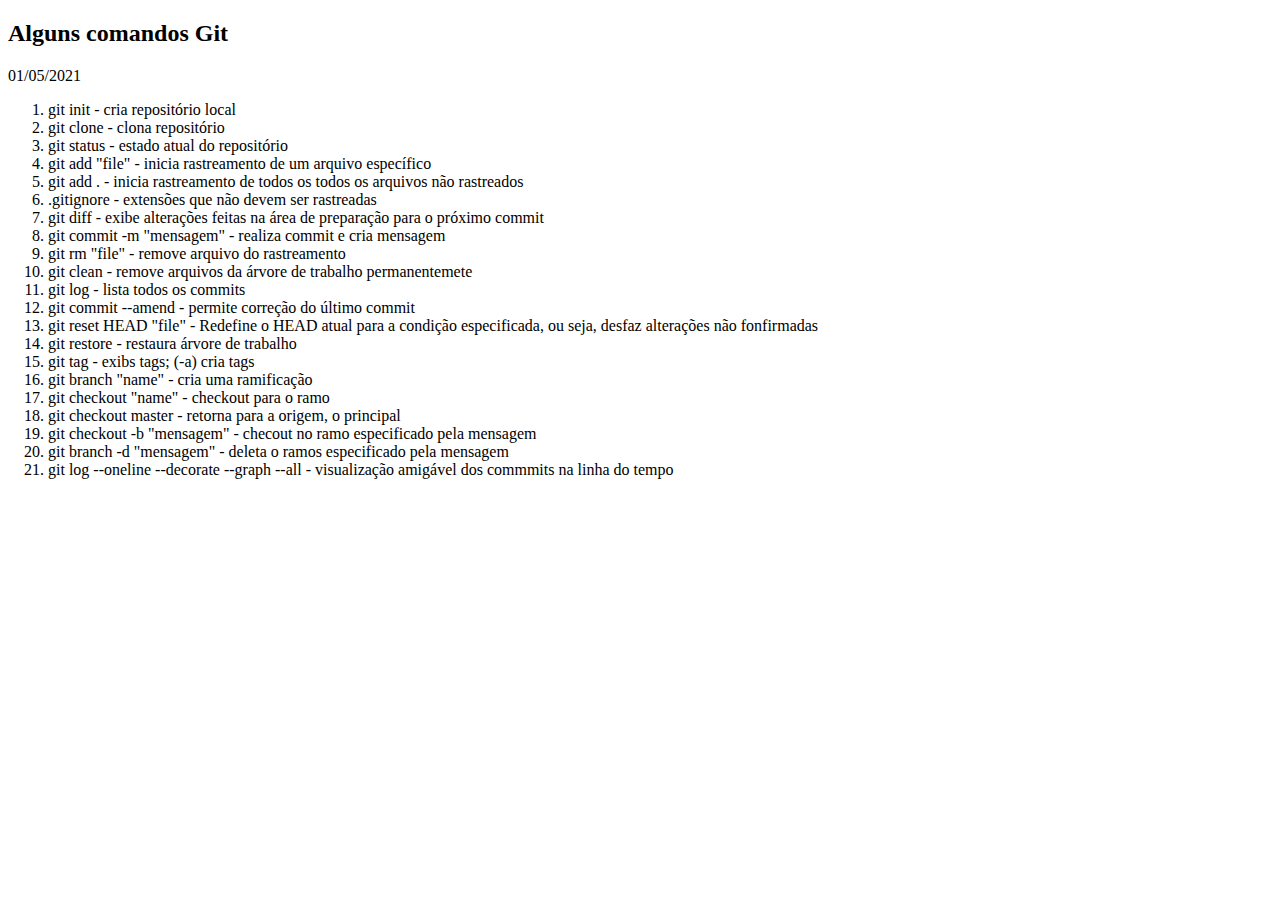
==== aprendendoGit.html @ 2220f8a7 "alteração da base para html" ====
<!DOCTYPE html>
<html lang="pt-br">
<head>
    <meta charset="UTF-8">
    <meta http-equiv="X-UA-Compatible" content="IE=edge">
    <meta name="viewport" content="width=device-width, initial-scale=1.0">
    <title>Alguns comandos Git</title>
</head>
<body>
    <h2>Alguns comandos Git</h2>
    <p>01/05/2021</p>

    <ol>
        <li>git init - cria repositório local</li>
        <li>git clone - clona repositório</li>
        <li>git status - estado atual do repositório</li>
        <li>git add "file" - inicia rastreamento de um arquivo específico</li>
        <li>git add . - inicia rastreamento de todos os todos os arquivos não rastreados</li>
        <li>.gitignore - extensões que não devem ser rastreadas</li>
        <li>git diff - exibe alterações feitas na área de preparação para o próximo commit</li>
        <li>git commit -m "mensagem" - realiza commit e cria mensagem</li>
        <li>git rm "file" - remove arquivo do rastreamento</li>
        <li>git clean - remove arquivos da árvore de trabalho permanentemete</li>
        <li>git log -  lista todos os commits</li>
        <li>git commit --amend - permite correção do último commit</li>
        <li>git reset HEAD "file" - Redefine o HEAD atual para a condição especificada, ou seja, desfaz alterações não fonfirmadas</li>
        <li>git restore - restaura árvore de trabalho</li>
        <li>git tag -  exibs tags; (-a) cria tags</li>
        <li>git branch "name" - cria uma ramificação</li>
        <li>git checkout "name" - checkout para o ramo</li>
        <li>git checkout master - retorna para a origem, o principal</li>
        <li>git checkout -b "mensagem" - checout no ramo especificado pela mensagem</li>
        <li>git branch -d "mensagem" - deleta o ramos especificado pela mensagem</li>
        <li>git log --oneline --decorate --graph --all - visualização amigável dos commmits na linha do tempo</li>
    </ol>
</body>
</html>
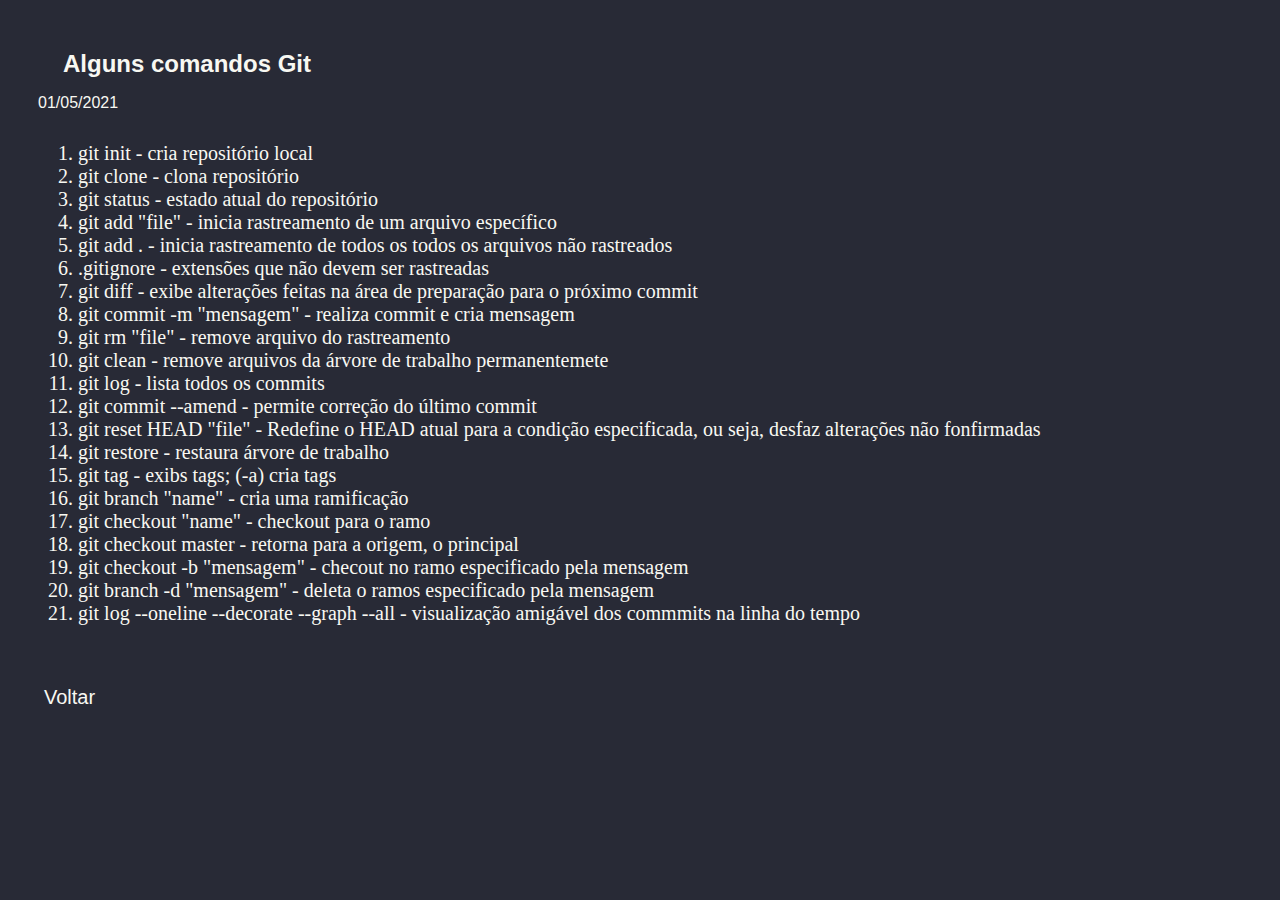
==== commit bff0fa7f: "conteúdo html adicionado" ====
--- a/aprendendoGit.html
+++ b/aprendendoGit.html
@@ -5,10 +5,11 @@
     <meta http-equiv="X-UA-Compatible" content="IE=edge">
     <meta name="viewport" content="width=device-width, initial-scale=1.0">
     <title>Alguns comandos Git</title>
+    <link rel="stylesheet" href="styles/style.css">
 </head>
 <body>
     <h2>Alguns comandos Git</h2>
-    <p>01/05/2021</p>
+    <p class="date">01/05/2021</p>
 
     <ol>
         <li>git init - cria repositório local</li>
@@ -33,5 +34,7 @@
         <li>git branch -d "mensagem" - deleta o ramos especificado pela mensagem</li>
         <li>git log --oneline --decorate --graph --all - visualização amigável dos commmits na linha do tempo</li>
     </ol>
+    <button type="button"><a href="index.html">Voltar</a></button>
 </body>
 </html>
+
--- a/styles/style.css
+++ b/styles/style.css
@@ -0,0 +1,87 @@
+
+
+body {
+    background-color:#282a36;    
+    flex: 1;
+}
+article {
+    padding: 5px;
+
+}
+header a {
+   
+}
+
+header p {
+   color: lightgray;
+   padding-left: 50px;
+   
+}
+
+h1 {
+   font-family:Arial, Helvetica, sans-serif;
+   color:  #f8f8f2;
+   font-size: 40px;
+   margin: 30px 0px 0px 30px;
+   padding: 10px;
+   
+}
+
+h2 {
+    font-family:Arial, Helvetica, sans-serif;
+    color:  #f8f8f2;
+    margin: 50px;
+    margin-bottom: 5px;
+    padding-left: 5px;
+    
+}
+
+h3 {
+    font-family:Arial, Helvetica, sans-serif;
+    color:  #f8f8f2;
+    margin: 10px;
+    margin-left: 30px;
+    padding-left: 25px;
+}
+
+p {
+    font-family:Arial, Helvetica, sans-serif;
+    color:  #f8f8f2;
+    
+
+}
+a{
+    color:  #f8f8f2;
+    
+   
+}
+ol {
+    color:  #f8f8f2;
+    font-size: 20px;
+    margin: 30px;
+}
+
+dl {
+    color:  #f8f8f2;
+    font-size: 20px;
+    margin: 30px;
+}
+p.date {
+    margin-left: 30px;
+}
+button {
+    color:  #f8f8f2;
+    font-size: 20px;
+    margin: 30px;
+    background-color: #282a36; 
+    border: none;  
+    
+}
+button a{
+    text-decoration: none;
+}
+div {
+    color:  #f8f8f2;
+    font-size: 20px;
+    margin: 30px;
+}